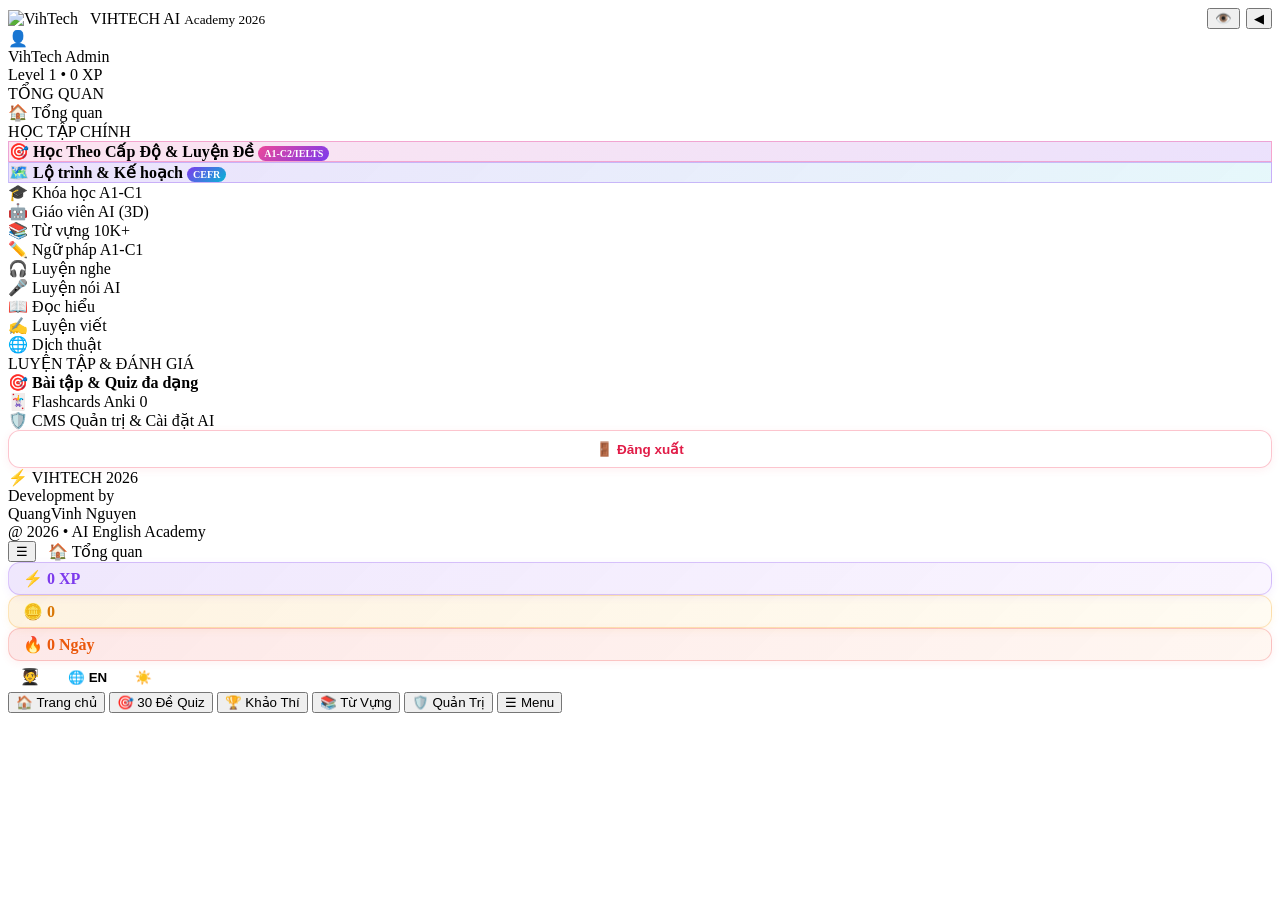
==== public/index.html @ 493a68bd "feat(ui): upgrade to MotionSites.ai luxury design system with 3D Hero, Bento Grid, and Live Voice Wa" ====
<!DOCTYPE html>
<html lang="vi">
<head>
  <meta charset="UTF-8">
  <meta name="viewport" content="width=device-width, initial-scale=1.0">
  <title>AI English Learning Platform – Học Tiếng Anh Thông Minh</title>
  <meta name="description" content="Nền tảng học tiếng Anh thông minh với AI Gemini. Luyện nói, viết, nghe, đọc cùng AI Teacher.">
  <meta name="theme-color" content="#7c3aed">
  <link rel="icon" type="image/jpeg" href="/assets/vihtech_logo.jpg?v=2026_motionsites_luxury_v29">
  <link rel="stylesheet" href="/css/main.css?v=2026_motionsites_luxury_v29">
  <!-- Three.js for 3D AI Teacher Avatar -->
  <script src="https://cdnjs.cloudflare.com/ajax/libs/three.js/r128/three.min.js"></script>
</head>
<body>

<!-- ═══════════════ AUTH PAGE ═══════════════ -->
<div id="auth-page" class="auth-page" style="display:none">
  <div class="auth-wrapper-split">
    <!-- LEFT 3D HERO SHOWCASE -->
    <div class="auth-hero-showcase">
      <div class="auth-hero-img-container">
        <img src="/assets/login_hero_3d.jpg" alt="VihTech AI English Academy 3D" class="auth-hero-img">
        <div class="auth-hero-overlay"></div>
      </div>
      <div class="auth-hero-content">
        <div class="auth-hero-badge">🎓 GLOBAL AI ENGLISH ACADEMY 2026</div>
        <h2 class="auth-hero-title">Đột Phá Ngoại Ngữ Chuẩn Quốc Tế Cùng AI</h2>
        <p class="auth-hero-sub">
          Lộ trình tinh gọn CEFR A1-C2, Cambridge, Oxford, TOEIC 900+ & IELTS 8.0+ kết hợp trí tuệ nhân tạo nhận diện giọng nói và gia sư 3D thông minh.
        </p>
        <div class="auth-feature-tags">
          <span class="auth-tag">🤖 AI 3D Tutor</span>
          <span class="auth-tag">🎙️ Realtime Voice AI</span>
          <span class="auth-tag">📊 Adaptive Learning</span>
          <span class="auth-tag">📜 Chứng Chỉ Quốc Tế</span>
        </div>
      </div>
    </div>

    <!-- RIGHT LOGIN CARD (QUICK EMAIL & ADMIN MODES) -->
    <div class="auth-card">
      <div class="auth-logo">
        <img src="/assets/vihtech_logo.jpg" alt="VihTech Logo" class="auth-logo-img">
        <h1>VIHTECH AI ACADEMY</h1>
        <p>Học Tiếng Anh Thông Minh • Chuẩn Khảo Thí Quốc Tế</p>
      </div>

      <!-- MODE 1: QUICK EMAIL LOGIN (NO REGISTRATION REQUIRED) -->
      <div id="quick-email-section">
        <div style="background: linear-gradient(135deg, rgba(168,85,247,0.15), rgba(6,182,212,0.12)); border: 1.5px solid rgba(168,85,247,0.4); border-radius: 14px; padding: 14px; margin-bottom: 18px; text-align: center;">
          <div style="font-size: 13px; font-weight: 800; color: #38bdf8; margin-bottom: 4px; display: flex; align-items: center; justify-content: center; gap: 6px;">
            <span>✨</span> VÀO HỌC NHANH BẰNG EMAIL
          </div>
          <div style="font-size: 11.5px; color: #94a3b8; line-height: 1.4;">
            Không cần đăng ký phức tạp. Hệ thống tự động nhận diện và bảo lưu tiến trình theo Email của bạn!
          </div>
        </div>

        <form id="quick-email-form" autocomplete="off">
          <div class="form-group" style="margin-bottom: 16px;">
            <label class="form-label" style="font-weight: 700; color: #e2e8f0; font-size: 13px;">📧 Nhập Email của bạn</label>
            <input type="email" id="quick-email-input" class="form-control" placeholder="Nhập địa chỉ email của bạn..." required autocomplete="off" style="background: rgba(15,23,42,0.85); border: 1.5px solid rgba(168,85,247,0.5); color: #fff; font-size: 14px; padding: 12px 14px; border-radius: 12px;">
          </div>
          
          <button type="submit" id="quick-email-btn" class="btn btn-primary btn-full btn-lg" style="font-weight: 900; font-size: 15px; padding: 13px; border-radius: 12px; background: linear-gradient(135deg, #a855f7 0%, #6366f1 50%, #06b6d4 100%); box-shadow: 0 4px 20px rgba(124,58,237,0.5); border: none; letter-spacing: 0.5px;">
            🚀 BẮT ĐẦU VÀO HỌC NGAY
          </button>
        </form>

        <div style="display: flex; align-items: center; justify-content: space-between; margin-top: 22px; padding-top: 16px; border-top: 1px dashed rgba(255,255,255,0.12); font-size: 12.5px;">
          <span style="color: #64748b;">Dành cho Ban Quản Trị?</span>
          <a id="btn-show-admin-login" style="color: #f59e0b; cursor: pointer; font-weight: 800; display: inline-flex; align-items: center; gap: 4px;">
            🛡️ Đăng nhập Quản Trị
          </a>
        </div>
      </div>

      <!-- MODE 2: ADMIN PASSWORD LOGIN -->
      <div id="admin-login-section" style="display: none;">
        <div style="background: rgba(245, 158, 11, 0.1); border: 1.5px solid rgba(245, 158, 11, 0.4); border-radius: 14px; padding: 12px 14px; margin-bottom: 16px; text-align: center;">
          <div style="font-size: 13px; font-weight: 800; color: #fbbf24; display: flex; align-items: center; justify-content: center; gap: 6px;">
            <span>🛡️</span> CỔNG QUẢN TRỊ VIÊN (CMS ADMIN)
          </div>
        </div>

        <form id="admin-login-form" autocomplete="off">
          <div class="form-group" style="margin-bottom: 12px;">
            <label class="form-label" style="font-size: 12.5px; color: #cbd5e1;">Email / Tên đăng nhập Admin</label>
            <input type="text" id="admin-login-email" class="form-control" placeholder="Nhập email hoặc username quản trị..." required autocomplete="off" style="background: rgba(15,23,42,0.85); border: 1px solid rgba(255,255,255,0.2); color: #fff; font-size: 13.5px; padding: 10px 12px; border-radius: 10px;">
          </div>
          <div class="form-group" style="margin-bottom: 16px;">
            <label class="form-label" style="font-size: 12.5px; color: #cbd5e1;">Mật khẩu Quản trị</label>
            <input type="password" id="admin-login-password" class="form-control" placeholder="Nhập mật khẩu..." required autocomplete="new-password" style="background: rgba(15,23,42,0.85); border: 1px solid rgba(255,255,255,0.2); color: #fff; font-size: 13.5px; padding: 10px 12px; border-radius: 10px;">
          </div>
          <button type="submit" id="admin-login-btn" class="btn btn-full btn-lg" style="font-weight: 900; font-size: 14px; padding: 12px; border-radius: 10px; background: linear-gradient(135deg, #f59e0b, #d97706); color: #fff; box-shadow: 0 4px 15px rgba(245,158,11,0.4); border: none;">
            🔑 Đăng Nhập Quản Trị
          </button>
        </form>

        <div style="text-align: center; margin-top: 18px; font-size: 12.5px;">
          <a id="btn-back-to-quick-login" style="color: #38bdf8; cursor: pointer; font-weight: 700;">
            ⬅️ Quay lại Chế độ Học viên Nhanh
          </a>
        </div>
      </div>
    </div>
  </div>
</div>

<!-- ═══════════════ MAIN APP ═══════════════ -->
<div id="app">

  <!-- SIDEBAR -->
  <nav class="sidebar" id="sidebar">
    <div class="sidebar-logo">
      <div style="display:flex; align-items:center; justify-content:space-between; width:100%;">
        <div style="display:flex; align-items:center; gap:12px;">
          <img src="/assets/vihtech_logo.jpg" alt="VihTech" class="sidebar-logo-img" onclick="toggleFullLogoBanner()" title="Nhấn để phóng to / thu gọn Logo">
          <div class="logo-text">
            VIHTECH AI
            <small>Academy 2026</small>
          </div>
        </div>
        <div style="display:flex; align-items:center; gap:6px;">
          <button id="toggle-logo-btn" class="btn-toggle-logo-3d" onclick="toggleFullLogoBanner()" title="Ẩn/Hiện ảnh Logo 3D">
            👁️
          </button>
          <button id="sidebar-collapse-btn" class="btn-sidebar-collapse" onclick="toggleSidebar()" title="Ẩn thanh menu">
            ◀
          </button>
        </div>
      </div>
    </div>

    <!-- FULL 3D DIRECT LOGO BANNER (TOGGLEABLE, HIDDEN BY DEFAULT) -->
    <div id="sidebar-full-logo-box" class="sidebar-full-logo-container" style="display:none; padding: 10px 14px 4px;">
      <div style="background: rgba(0, 0, 0, 0.45); border: 1.5px solid rgba(234, 179, 8, 0.6); border-radius: 14px; overflow: hidden; box-shadow: 0 6px 20px rgba(0,0,0,0.5);">
        <img src="/assets/vihtech_logo.jpg" alt="VIHTECH - Technology For A Better Future" style="width:100%; display:block; cursor:pointer; transition:transform 0.3s ease;" onclick="viewLogoModal()" title="Nhấn để xem ảnh logo gốc">
      </div>
    </div>

    <div class="sidebar-user" id="sidebar-user-link" style="cursor:pointer">
      <div class="avatar">👤</div>
      <div class="user-info">
        <div class="user-name" id="sidebar-username">VihTech Admin</div>
        <div class="user-level" id="sidebar-level">Level 1 • 0 XP</div>
        <div class="xp-bar"><div class="xp-fill" id="xp-bar-fill" style="width:0%"></div></div>
      </div>
    </div>

    <div class="nav-section">
      <div class="nav-section-title">TỔNG QUAN</div>
      <div class="nav-item active" data-view="dashboard">
        <span class="nav-icon">🏠</span> Tổng quan
      </div>
    </div>

    <div class="nav-section">
      <div class="nav-section-title">HỌC TẬP CHÍNH</div>
      <div class="nav-item" data-view="levelCurriculum" style="background: linear-gradient(135deg, rgba(236,72,153,0.15), rgba(124,58,237,0.15)); border: 1px solid rgba(236,72,153,0.4); font-weight: 700;">
        <span class="nav-icon">🎯</span> Học Theo Cấp Độ & Luyện Đề
        <span class="nav-badge" style="background:linear-gradient(135deg,#ec4899,#7c3aed);color:#fff;font-size:10px;padding:2px 6px;border-radius:10px">A1-C2/IELTS</span>
      </div>
      <div class="nav-item" data-view="learningPath" style="background: linear-gradient(135deg, rgba(124,58,237,0.15), rgba(6,182,212,0.1)); border: 1px solid rgba(124,58,237,0.3); font-weight: 700;">
        <span class="nav-icon">🗺️</span> Lộ trình & Kế hoạch
        <span class="nav-badge" style="background:linear-gradient(135deg,#7c3aed,#06b6d4);color:#fff;font-size:10px;padding:2px 6px;border-radius:10px">CEFR</span>
      </div>
      <div class="nav-item" data-view="courses">
        <span class="nav-icon">🎓</span> Khóa học A1-C1
      </div>
      <div class="nav-item" data-view="teacher">
        <span class="nav-icon">🤖</span> Giáo viên AI (3D)
      </div>
      <div class="nav-item" data-view="vocabulary">
        <span class="nav-icon">📚</span> Từ vựng 10K+
      </div>
      <div class="nav-item" data-view="grammar">
        <span class="nav-icon">✏️</span> Ngữ pháp A1-C1
      </div>
      <div class="nav-item" data-view="listening">
        <span class="nav-icon">🎧</span> Luyện nghe
      </div>
      <div class="nav-item" data-view="speaking">
        <span class="nav-icon">🎤</span> Luyện nói AI
      </div>
      <div class="nav-item" data-view="reading">
        <span class="nav-icon">📖</span> Đọc hiểu
      </div>
      <div class="nav-item" data-view="writing">
        <span class="nav-icon">✍️</span> Luyện viết
      </div>
      <div class="nav-item" data-view="translation">
        <span class="nav-icon">🌐</span> Dịch thuật
      </div>
    </div>

    <div class="nav-section">
      <div class="nav-section-title">LUYỆN TẬP & ĐÁNH GIÁ</div>
      <div class="nav-item" data-view="quiz" style="font-weight: 600;">
        <span class="nav-icon">🎯</span> Bài tập & Quiz đa dạng
      </div>
      <div class="nav-item" data-view="flashcards">
        <span class="nav-icon">🃏</span> Flashcards Anki <span class="nav-badge" id="flashcard-badge">0</span>
      </div>
      <div class="nav-item" data-view="admin">
        <span class="nav-icon">🛡️</span> CMS Quản trị & Cài đặt AI
      </div>
    </div>

    <div class="sidebar-footer">
      <button id="logout-btn" class="btn btn-ghost" style="width:100%; justify-content:flex-start; gap:8px; color:#e11d48 !important; font-weight:800; font-size:13.5px; background:rgba(255, 255, 255, 0.85); border:1.5px solid rgba(244, 63, 94, 0.3); border-radius:12px; padding:10px 14px; box-shadow:0 2px 8px rgba(244, 63, 94, 0.08); transition:all 0.2s ease;">
        🚪 Đăng xuất
      </button>
      <div class="sidebar-credit-box">
        <div class="credit-badge-glow">
          <span>⚡</span>
          <span>VIHTECH 2026</span>
        </div>
        <div class="credit-author-vip">
          <div class="author-prefix">Development by</div>
          <div class="author-name">QuangVinh Nguyen</div>
          <div class="author-year">@ 2026 • AI English Academy</div>
        </div>
      </div>
    </div>
  </nav>

  <!-- MAIN CONTENT -->
  <div class="main-content">
    <!-- TOPBAR -->
    <header class="topbar">
      <div style="display:flex; align-items:center; gap:12px;">
        <button id="sidebar-toggle-btn" class="topbar-sidebar-toggle" onclick="toggleSidebar()" title="Ẩn / Hiện Thanh Menu Bên Trái">
          ☰
        </button>
        <div class="topbar-title" id="page-title">🏠 Tổng quan</div>
      </div>
      <div class="topbar-actions">
        <div class="topbar-stat" id="topbar-xp" style="background:linear-gradient(135deg, rgba(124,58,237,0.12), rgba(168,85,247,0.06)); border:1px solid rgba(124,58,237,0.25); color:#7c3aed; font-weight:800; border-radius:12px; padding:6px 14px; box-shadow:0 2px 8px rgba(124,58,237,0.08);">⚡ 0 XP</div>
        <div class="topbar-stat" id="topbar-coins" style="background:linear-gradient(135deg, rgba(245,158,11,0.12), rgba(251,191,36,0.06)); border:1px solid rgba(245,158,11,0.25); color:#d97706; font-weight:800; border-radius:12px; padding:6px 14px; box-shadow:0 2px 8px rgba(245,158,11,0.08);">🪙 0</div>
        <div class="topbar-stat" id="topbar-streak" style="background:linear-gradient(135deg, rgba(239,68,68,0.12), rgba(249,115,22,0.06)); border:1px solid rgba(239,68,68,0.25); color:#ea580c; font-weight:800; border-radius:12px; padding:6px 14px; box-shadow:0 2px 8px rgba(239,68,68,0.08);">🔥 0 Ngày</div>
        <button class="topbar-stat btn-ghost btn-sm" onclick="navigate('profile')" title="Hồ sơ cá nhân & Kỹ năng" style="padding: 6px 12px; font-size:16px; border-radius:12px; border:1px solid var(--border); background:var(--bg-secondary); cursor: pointer;">🧑‍🎓</button>
        <button id="lang-toggle" class="topbar-stat btn-ghost btn-sm" onclick="toggleLang()" title="Đổi ngôn ngữ EN/VI" style="padding: 6px 12px; font-weight:700; border-radius:12px; border:1px solid var(--border); background:var(--bg-secondary);">🌐 EN</button>
        <button id="theme-toggle" class="topbar-stat btn-ghost btn-sm" onclick="toggleTheme()" title="Đổi giao diện Sáng/Tối" style="padding: 6px 12px; font-weight:700; border-radius:12px; border:1px solid var(--border); background:var(--bg-secondary);">☀️</button>
      </div>
    </header>

    <!-- PAGE CONTENT -->
    <main class="page-content" id="page-content">
      <!-- Views rendered here by JS -->
    </main>
  </div>

  <!-- SIDEBAR OVERLAY FOR MOBILE BACKDROP -->
  <div class="sidebar-overlay" id="sidebar-overlay" onclick="toggleSidebar()"></div>

  <!-- MOBILE BOTTOM APP BAR (SMARTPHONES NAVIGATION) -->
  <nav class="mobile-bottom-bar">
    <button class="mobile-nav-btn active" onclick="navigate('dashboard'); closeMobileSidebar();">
      <span class="icon">🏠</span>
      <span>Trang chủ</span>
    </button>
    <button class="mobile-nav-btn" onclick="navigate('quiz'); closeMobileSidebar();">
      <span class="icon">🎯</span>
      <span>30 Đề Quiz</span>
    </button>
    <button class="mobile-nav-btn" onclick="navigate('levelCurriculum'); closeMobileSidebar();">
      <span class="icon">🏆</span>
      <span>Khảo Thí</span>
    </button>
    <button class="mobile-nav-btn" onclick="navigate('vocabulary'); closeMobileSidebar();">
      <span class="icon">📚</span>
      <span>Từ Vựng</span>
    </button>
    <button class="mobile-nav-btn" onclick="navigate('admin'); closeMobileSidebar();">
      <span class="icon">🛡️</span>
      <span>Quản Trị</span>
    </button>
    <button class="mobile-nav-btn" onclick="toggleSidebar();">
      <span class="icon">☰</span>
      <span>Menu</span>
    </button>
  </nav>
</div>

<!-- GENERAL STUDY DETAIL MODAL (VOCAB, GRAMMAR, LISTENING, READING) -->
<div id="modal-study-detail" class="modal-overlay">
  <div class="modal" style="max-width:750px;">
    <div id="modal-study-body" style="padding:20px"></div>
  </div>
</div>

<!-- TOAST CONTAINER -->
<div id="toast-container"></div>

<!-- SCRIPTS -->
<script src="/js/preloaded_data.js?v=2026_motionsites_luxury_v29"></script>
<script src="/js/api.js?v=2026_motionsites_luxury_v29"></script>
<script src="/js/platform_modules.js?v=2026_motionsites_luxury_v29"></script>
<script src="/js/toeic_ielts_exam_studio.js?v=2026_motionsites_luxury_v29"></script>
<script src="/js/app.js?v=2026_motionsites_luxury_v29"></script>
</body>
</html>
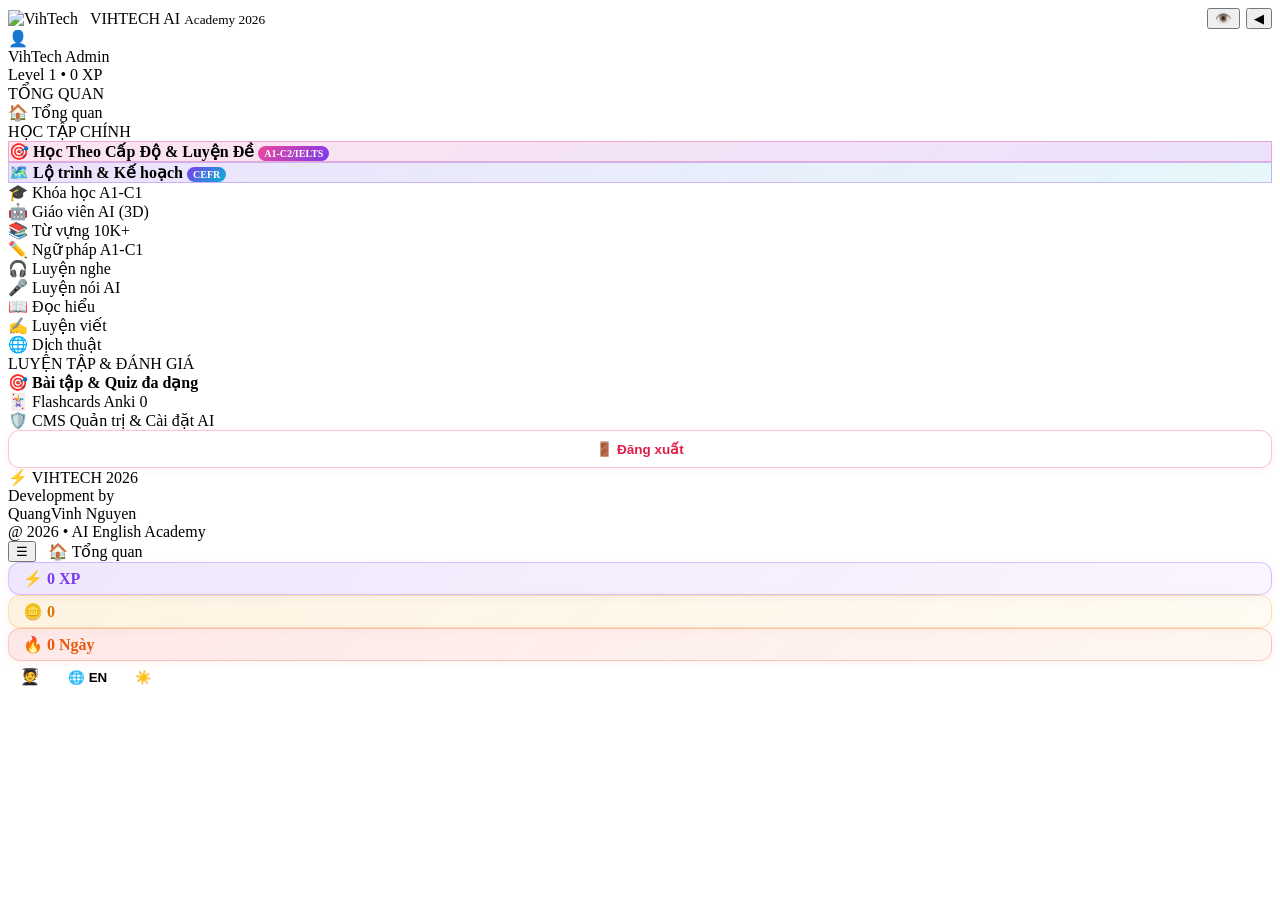
==== commit 109c3e49: "feat(full-platform): Upgrade 3D UI, Glenn Doman 3D cartoon flashcards, 50 quiz topics, and Vercel fu" ====
--- a/public/index.html
+++ b/public/index.html
@@ -6,10 +6,215 @@
   <title>AI English Learning Platform – Học Tiếng Anh Thông Minh</title>
   <meta name="description" content="Nền tảng học tiếng Anh thông minh với AI Gemini. Luyện nói, viết, nghe, đọc cùng AI Teacher.">
   <meta name="theme-color" content="#7c3aed">
-  <link rel="icon" type="image/jpeg" href="/assets/vihtech_logo.jpg?v=2026_motionsites_luxury_v29">
-  <link rel="stylesheet" href="/css/main.css?v=2026_motionsites_luxury_v29">
+  <link rel="icon" type="image/jpeg" href="/assets/vihtech_logo.jpg?v=2026_glenn_doman_v6">
+  <link rel="stylesheet" href="/css/main.css?v=2026_glenn_doman_v6">
   <!-- Three.js for 3D AI Teacher Avatar -->
   <script src="https://cdnjs.cloudflare.com/ajax/libs/three.js/r128/three.min.js"></script>
+  <style>
+    /* ═══════════════════════════════════════════════════════════════
+       CLEAN 3D TOPIC SHOWCASE CARD (100% MATCHING USER SCREENSHOT)
+       ═══════════════════════════════════════════════════════════════ */
+    .curated-topic-showcase-grid,
+    .curated-topic-grid,
+    .quiz-50-grid {
+      display: grid !important;
+      grid-template-columns: repeat(auto-fill, minmax(270px, 1fr)) !important;
+      gap: 20px !important;
+      margin-top: 16px !important;
+    }
+
+    .curated-topic-showcase-card,
+    .curated-topic-card,
+    .quiz-50-card {
+      background: #ffffff !important;
+      border: 1px solid rgba(226, 232, 240, 0.95) !important;
+      border-radius: 20px !important;
+      padding: 20px 22px !important;
+      cursor: pointer !important;
+      position: relative !important;
+      overflow: hidden !important;
+      display: flex !important;
+      flex-direction: column !important;
+      justify-content: space-between !important;
+      min-height: 180px !important;
+      box-shadow: 0 10px 25px rgba(0, 0, 0, 0.05), 0 2px 6px rgba(0, 0, 0, 0.03) !important;
+      transition: all 0.3s cubic-bezier(0.34, 1.56, 0.64, 1) !important;
+      text-align: left !important;
+    }
+
+    /* Top Gradient Accent Line */
+    .curated-topic-showcase-card::before,
+    .curated-topic-card::before,
+    .quiz-50-card::before {
+      content: '' !important;
+      position: absolute !important;
+      top: 0 !important;
+      left: 0 !important;
+      right: 0 !important;
+      height: 4px !important;
+      background: linear-gradient(90deg, #c084fc 0%, #38bdf8 100%) !important;
+      opacity: 0.95 !important;
+      transition: height 0.25s ease !important;
+    }
+
+    .curated-topic-showcase-card:hover,
+    .curated-topic-card:hover,
+    .quiz-50-card:hover {
+      transform: translateY(-5px) !important;
+      box-shadow: 0 16px 36px rgba(124, 58, 237, 0.15), 0 4px 12px rgba(0, 0, 0, 0.06) !important;
+      border-color: #c4b5fd !important;
+    }
+
+    .curated-topic-showcase-card:hover::before,
+    .curated-topic-card:hover::before,
+    .quiz-50-card:hover::before {
+      height: 5px !important;
+    }
+
+    .curated-topic-showcase-card.selected,
+    .curated-topic-card.selected,
+    .quiz-50-card.selected {
+      border: 2px solid #8b5cf6 !important;
+      box-shadow: 0 0 25px rgba(139, 92, 246, 0.25), 0 12px 30px rgba(0, 0, 0, 0.08) !important;
+    }
+
+    .topic-card-top-row,
+    .curated-topic-top,
+    .quiz-header-row {
+      display: flex !important;
+      justify-content: space-between !important;
+      align-items: center !important;
+      margin-bottom: 12px !important;
+    }
+
+    /* Left Level Pill */
+    .topic-pill-level,
+    .curated-pill-badge,
+    .quiz-icon-box {
+      background: #ede9fe !important;
+      color: #7c3aed !important;
+      font-size: 11.5px !important;
+      font-weight: 800 !important;
+      padding: 4px 12px !important;
+      border-radius: 20px !important;
+      display: inline-flex !important;
+      align-items: center !important;
+      justify-content: center !important;
+      width: auto !important;
+      height: auto !important;
+      border: none !important;
+      box-shadow: 0 1px 3px rgba(124, 58, 237, 0.1) !important;
+      text-transform: uppercase !important;
+    }
+
+    /* Right Category Pill */
+    .topic-pill-tag,
+    .curated-sphere-icon,
+    .quiz-category-tag {
+      background: #cffafe !important;
+      color: #0891b2 !important;
+      font-size: 11.5px !important;
+      font-weight: 800 !important;
+      padding: 4px 12px !important;
+      border-radius: 20px !important;
+      display: inline-flex !important;
+      align-items: center !important;
+      justify-content: center !important;
+      text-transform: lowercase !important;
+      box-shadow: 0 1px 3px rgba(6, 182, 212, 0.1) !important;
+    }
+
+    /* Title */
+    .topic-card-title,
+    .curated-topic-title,
+    .quiz-title-text {
+      font-size: 15.5px !important;
+      font-weight: 800 !important;
+      color: #0f172a !important;
+      line-height: 1.4 !important;
+      margin-bottom: 6px !important;
+      letter-spacing: -0.2px !important;
+    }
+
+    /* Description */
+    .topic-card-desc,
+    .curated-topic-desc,
+    .quiz-desc-text {
+      font-size: 12.5px !important;
+      color: #64748b !important;
+      line-height: 1.5 !important;
+      margin-bottom: 14px !important;
+      min-height: 20px !important;
+    }
+
+    /* Action Link */
+    .topic-card-action,
+    .curated-topic-action-link,
+    .quiz-action-btn {
+      font-size: 12.5px !important;
+      font-weight: 700 !important;
+      color: #7c3aed !important;
+      display: inline-flex !important;
+      align-items: center !important;
+      gap: 6px !important;
+      transition: all 0.2s ease !important;
+      background: transparent !important;
+      border: none !important;
+      padding: 0 !important;
+      box-shadow: none !important;
+      cursor: pointer !important;
+    }
+
+    .curated-topic-showcase-card:hover .topic-card-action,
+    .curated-topic-card:hover .curated-topic-action-link,
+    .quiz-50-card:hover .quiz-action-btn {
+      color: #6d28d9 !important;
+      transform: translateX(4px) !important;
+    }
+
+    /* ═══════════════════════════════════════════════════════════════
+       GLENN DOMAN 3D SMART CARTOON FLASHCARD PLAYER (2026)
+       ═══════════════════════════════════════════════════════════════ */
+    .flashcard-3d-scene {
+      perspective: 1200px !important;
+      width: 100% !important;
+      min-height: 480px !important;
+      margin: 12px 0 20px 0 !important;
+      cursor: pointer !important;
+    }
+
+    .flashcard-3d-card {
+      width: 100% !important;
+      height: 100% !important;
+      position: relative !important;
+      transform-style: preserve-3d !important;
+      transition: transform 0.6s cubic-bezier(0.34, 1.56, 0.64, 1) !important;
+      min-height: 480px !important;
+    }
+
+    .flashcard-3d-card.flipped {
+      transform: rotateY(180deg) !important;
+    }
+
+    .flashcard-side {
+      position: absolute !important;
+      width: 100% !important;
+      height: 100% !important;
+      backface-visibility: hidden !important;
+      -webkit-backface-visibility: hidden !important;
+      border-radius: 24px !important;
+      padding: 24px !important;
+      box-sizing: border-box !important;
+      display: flex !important;
+      flex-direction: column !important;
+      justify-content: space-between !important;
+      overflow: hidden !important;
+    }
+
+    .flashcard-side.back {
+      transform: rotateY(180deg) !important;
+    }
+  </style>
 </head>
 <body>
 
@@ -250,37 +455,6 @@
       <!-- Views rendered here by JS -->
     </main>
   </div>
-
-  <!-- SIDEBAR OVERLAY FOR MOBILE BACKDROP -->
-  <div class="sidebar-overlay" id="sidebar-overlay" onclick="toggleSidebar()"></div>
-
-  <!-- MOBILE BOTTOM APP BAR (SMARTPHONES NAVIGATION) -->
-  <nav class="mobile-bottom-bar">
-    <button class="mobile-nav-btn active" onclick="navigate('dashboard'); closeMobileSidebar();">
-      <span class="icon">🏠</span>
-      <span>Trang chủ</span>
-    </button>
-    <button class="mobile-nav-btn" onclick="navigate('quiz'); closeMobileSidebar();">
-      <span class="icon">🎯</span>
-      <span>30 Đề Quiz</span>
-    </button>
-    <button class="mobile-nav-btn" onclick="navigate('levelCurriculum'); closeMobileSidebar();">
-      <span class="icon">🏆</span>
-      <span>Khảo Thí</span>
-    </button>
-    <button class="mobile-nav-btn" onclick="navigate('vocabulary'); closeMobileSidebar();">
-      <span class="icon">📚</span>
-      <span>Từ Vựng</span>
-    </button>
-    <button class="mobile-nav-btn" onclick="navigate('admin'); closeMobileSidebar();">
-      <span class="icon">🛡️</span>
-      <span>Quản Trị</span>
-    </button>
-    <button class="mobile-nav-btn" onclick="toggleSidebar();">
-      <span class="icon">☰</span>
-      <span>Menu</span>
-    </button>
-  </nav>
 </div>
 
 <!-- GENERAL STUDY DETAIL MODAL (VOCAB, GRAMMAR, LISTENING, READING) -->
@@ -294,10 +468,9 @@
 <div id="toast-container"></div>
 
 <!-- SCRIPTS -->
-<script src="/js/preloaded_data.js?v=2026_motionsites_luxury_v29"></script>
-<script src="/js/api.js?v=2026_motionsites_luxury_v29"></script>
-<script src="/js/platform_modules.js?v=2026_motionsites_luxury_v29"></script>
-<script src="/js/toeic_ielts_exam_studio.js?v=2026_motionsites_luxury_v29"></script>
-<script src="/js/app.js?v=2026_motionsites_luxury_v29"></script>
+<script src="/js/api.js?v=2026_premium_ui_v2"></script>
+<script src="/js/platform_modules.js?v=2026_premium_ui_v2"></script>
+<script src="/js/toeic_ielts_exam_studio.js?v=2026_premium_ui_v2"></script>
+<script src="/js/app.js?v=2026_premium_ui_v2"></script>
 </body>
 </html>
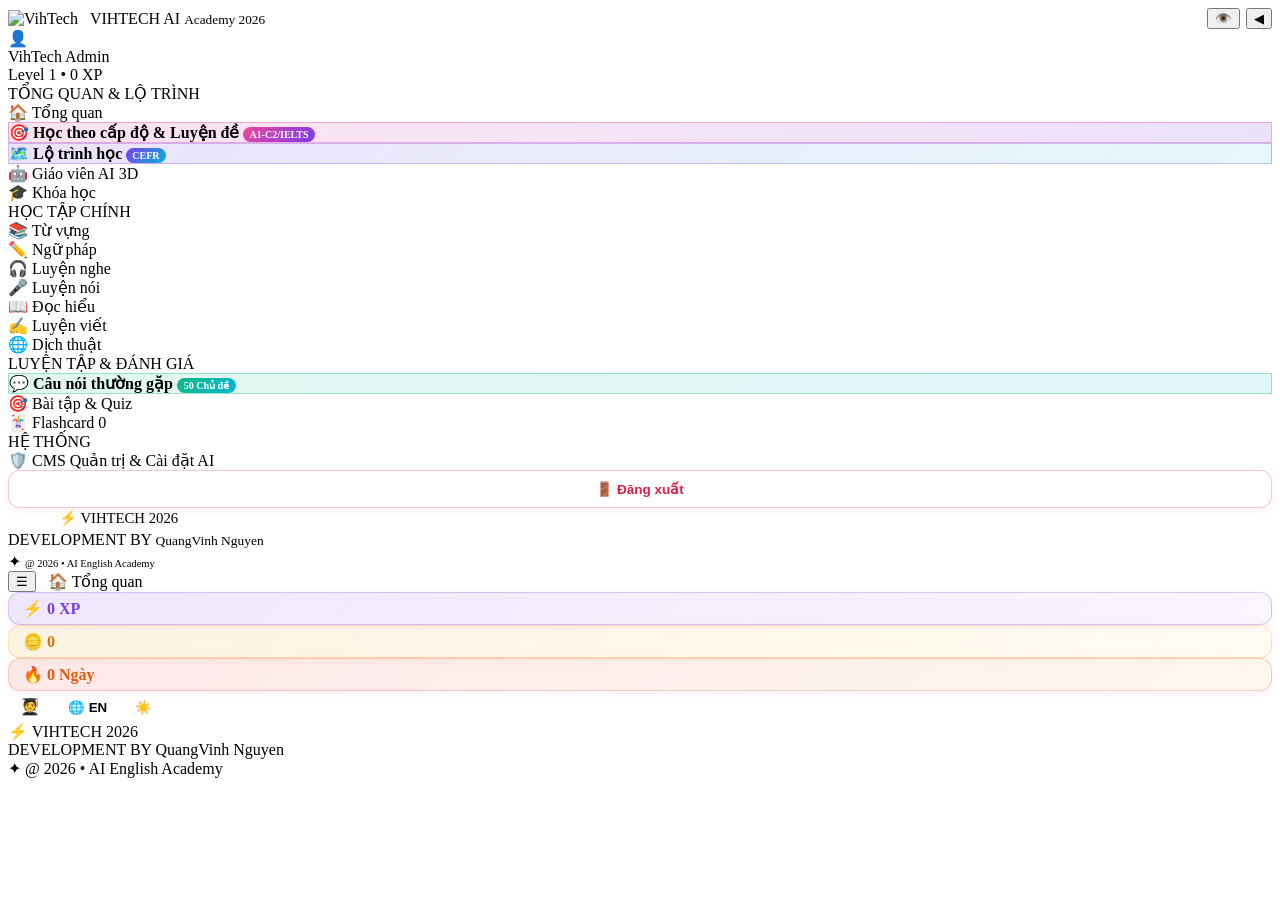
==== commit 69dfdb39: "feat(sync-4d): synchronize 100% frontend and public assets, 4D VIP banner, 50-word Glenn Doman flash" ====
--- a/public/index.html
+++ b/public/index.html
@@ -6,8 +6,8 @@
   <title>AI English Learning Platform – Học Tiếng Anh Thông Minh</title>
   <meta name="description" content="Nền tảng học tiếng Anh thông minh với AI Gemini. Luyện nói, viết, nghe, đọc cùng AI Teacher.">
   <meta name="theme-color" content="#7c3aed">
-  <link rel="icon" type="image/jpeg" href="/assets/vihtech_logo.jpg?v=2026_glenn_doman_v6">
-  <link rel="stylesheet" href="/css/main.css?v=2026_glenn_doman_v6">
+  <link rel="icon" type="image/jpeg" href="/assets/vihtech_logo.jpg?v=2026_v101_bulletproof">
+  <link rel="stylesheet" href="/css/main.css?v=2026_v103_flashcards_50">
   <!-- Three.js for 3D AI Teacher Avatar -->
   <script src="https://cdnjs.cloudflare.com/ajax/libs/three.js/r128/three.min.js"></script>
   <style>
@@ -214,98 +214,232 @@
     .flashcard-side.back {
       transform: rotateY(180deg) !important;
     }
+
+    /* ── LESSON STUDIO 8 STEPS ── */
+    .lesson-studio-steps {
+      display: flex !important;
+      background: #f8fafc !important;
+      border-bottom: 1px solid #e2e8f0 !important;
+      overflow-x: auto !important;
+      padding: 10px 16px !important;
+      gap: 8px !important;
+      scrollbar-width: thin !important;
+      align-items: center !important;
+      min-height: 54px !important;
+      flex-shrink: 0 !important;
+    }
+    .lesson-studio-steps::-webkit-scrollbar {
+      height: 4px !important;
+    }
+    .lesson-studio-steps::-webkit-scrollbar-thumb {
+      background: #cbd5e1 !important;
+      border-radius: 4px !important;
+    }
+    .lesson-step-tab {
+      display: inline-flex !important;
+      align-items: center !important;
+      gap: 6px !important;
+      padding: 8px 16px !important;
+      font-size: 13px !important;
+      font-weight: 700 !important;
+      color: #334155 !important;
+      background: #ffffff !important;
+      border: 1.5px solid #cbd5e1 !important;
+      border-radius: 20px !important;
+      cursor: pointer !important;
+      white-space: nowrap !important;
+      transition: all 0.25s ease !important;
+      display: flex !important;
+      align-items: center !important;
+      gap: 6px !important;
+      box-shadow: 0 1px 3px rgba(0, 0, 0, 0.05) !important;
+      flex-shrink: 0 !important;
+    }
+    .lesson-step-tab:hover {
+      border-color: #a855f7 !important;
+      color: #7c3aed !important;
+      transform: translateY(-1px) !important;
+    }
+    .lesson-step-tab.active {
+      color: #ffffff !important;
+      background: linear-gradient(135deg, #7c3aed 0%, #ec4899 100%) !important;
+      border-color: transparent !important;
+      box-shadow: 0 4px 14px rgba(124, 58, 237, 0.45) !important;
+      font-weight: 800 !important;
+    }
+    .lesson-step-tab.completed {
+      border-color: #10b981 !important;
+      color: #059669 !important;
+      background: rgba(16, 185, 129, 0.08) !important;
+    }
   </style>
 </head>
 <body>
 
 <!-- ═══════════════ AUTH PAGE ═══════════════ -->
 <div id="auth-page" class="auth-page" style="display:none">
-  <div class="auth-wrapper-split">
-    <!-- LEFT 3D HERO SHOWCASE -->
-    <div class="auth-hero-showcase">
-      <div class="auth-hero-img-container">
-        <img src="/assets/login_hero_3d.jpg" alt="VihTech AI English Academy 3D" class="auth-hero-img">
-        <div class="auth-hero-overlay"></div>
-      </div>
-      <div class="auth-hero-content">
-        <div class="auth-hero-badge">🎓 GLOBAL AI ENGLISH ACADEMY 2026</div>
-        <h2 class="auth-hero-title">Đột Phá Ngoại Ngữ Chuẩn Quốc Tế Cùng AI</h2>
-        <p class="auth-hero-sub">
-          Lộ trình tinh gọn CEFR A1-C2, Cambridge, Oxford, TOEIC 900+ & IELTS 8.0+ kết hợp trí tuệ nhân tạo nhận diện giọng nói và gia sư 3D thông minh.
-        </p>
-        <div class="auth-feature-tags">
-          <span class="auth-tag">🤖 AI 3D Tutor</span>
-          <span class="auth-tag">🎙️ Realtime Voice AI</span>
-          <span class="auth-tag">📊 Adaptive Learning</span>
-          <span class="auth-tag">📜 Chứng Chỉ Quốc Tế</span>
-        </div>
-      </div>
-    </div>
-
-    <!-- RIGHT LOGIN CARD (QUICK EMAIL & ADMIN MODES) -->
-    <div class="auth-card">
-      <div class="auth-logo">
-        <img src="/assets/vihtech_logo.jpg" alt="VihTech Logo" class="auth-logo-img">
-        <h1>VIHTECH AI ACADEMY</h1>
-        <p>Học Tiếng Anh Thông Minh • Chuẩn Khảo Thí Quốc Tế</p>
-      </div>
-
-      <!-- MODE 1: QUICK EMAIL LOGIN (NO REGISTRATION REQUIRED) -->
-      <div id="quick-email-section">
-        <div style="background: linear-gradient(135deg, rgba(168,85,247,0.15), rgba(6,182,212,0.12)); border: 1.5px solid rgba(168,85,247,0.4); border-radius: 14px; padding: 14px; margin-bottom: 18px; text-align: center;">
-          <div style="font-size: 13px; font-weight: 800; color: #38bdf8; margin-bottom: 4px; display: flex; align-items: center; justify-content: center; gap: 6px;">
-            <span>✨</span> VÀO HỌC NHANH BẰNG EMAIL
-          </div>
-          <div style="font-size: 11.5px; color: #94a3b8; line-height: 1.4;">
-            Không cần đăng ký phức tạp. Hệ thống tự động nhận diện và bảo lưu tiến trình theo Email của bạn!
-          </div>
-        </div>
-
-        <form id="quick-email-form" autocomplete="off">
-          <div class="form-group" style="margin-bottom: 16px;">
-            <label class="form-label" style="font-weight: 700; color: #e2e8f0; font-size: 13px;">📧 Nhập Email của bạn</label>
-            <input type="email" id="quick-email-input" class="form-control" placeholder="Nhập địa chỉ email của bạn..." required autocomplete="off" style="background: rgba(15,23,42,0.85); border: 1.5px solid rgba(168,85,247,0.5); color: #fff; font-size: 14px; padding: 12px 14px; border-radius: 12px;">
-          </div>
-          
-          <button type="submit" id="quick-email-btn" class="btn btn-primary btn-full btn-lg" style="font-weight: 900; font-size: 15px; padding: 13px; border-radius: 12px; background: linear-gradient(135deg, #a855f7 0%, #6366f1 50%, #06b6d4 100%); box-shadow: 0 4px 20px rgba(124,58,237,0.5); border: none; letter-spacing: 0.5px;">
-            🚀 BẮT ĐẦU VÀO HỌC NGAY
-          </button>
-        </form>
-
-        <div style="display: flex; align-items: center; justify-content: space-between; margin-top: 22px; padding-top: 16px; border-top: 1px dashed rgba(255,255,255,0.12); font-size: 12.5px;">
-          <span style="color: #64748b;">Dành cho Ban Quản Trị?</span>
-          <a id="btn-show-admin-login" style="color: #f59e0b; cursor: pointer; font-weight: 800; display: inline-flex; align-items: center; gap: 4px;">
-            🛡️ Đăng nhập Quản Trị
-          </a>
-        </div>
-      </div>
-
-      <!-- MODE 2: ADMIN PASSWORD LOGIN -->
-      <div id="admin-login-section" style="display: none;">
-        <div style="background: rgba(245, 158, 11, 0.1); border: 1.5px solid rgba(245, 158, 11, 0.4); border-radius: 14px; padding: 12px 14px; margin-bottom: 16px; text-align: center;">
-          <div style="font-size: 13px; font-weight: 800; color: #fbbf24; display: flex; align-items: center; justify-content: center; gap: 6px;">
-            <span>🛡️</span> CỔNG QUẢN TRỊ VIÊN (CMS ADMIN)
-          </div>
-        </div>
-
-        <form id="admin-login-form" autocomplete="off">
-          <div class="form-group" style="margin-bottom: 12px;">
-            <label class="form-label" style="font-size: 12.5px; color: #cbd5e1;">Email / Tên đăng nhập Admin</label>
-            <input type="text" id="admin-login-email" class="form-control" placeholder="Nhập email hoặc username quản trị..." required autocomplete="off" style="background: rgba(15,23,42,0.85); border: 1px solid rgba(255,255,255,0.2); color: #fff; font-size: 13.5px; padding: 10px 12px; border-radius: 10px;">
-          </div>
-          <div class="form-group" style="margin-bottom: 16px;">
-            <label class="form-label" style="font-size: 12.5px; color: #cbd5e1;">Mật khẩu Quản trị</label>
-            <input type="password" id="admin-login-password" class="form-control" placeholder="Nhập mật khẩu..." required autocomplete="new-password" style="background: rgba(15,23,42,0.85); border: 1px solid rgba(255,255,255,0.2); color: #fff; font-size: 13.5px; padding: 10px 12px; border-radius: 10px;">
-          </div>
-          <button type="submit" id="admin-login-btn" class="btn btn-full btn-lg" style="font-weight: 900; font-size: 14px; padding: 12px; border-radius: 10px; background: linear-gradient(135deg, #f59e0b, #d97706); color: #fff; box-shadow: 0 4px 15px rgba(245,158,11,0.4); border: none;">
-            🔑 Đăng Nhập Quản Trị
-          </button>
-        </form>
-
-        <div style="text-align: center; margin-top: 18px; font-size: 12.5px;">
-          <a id="btn-back-to-quick-login" style="color: #38bdf8; cursor: pointer; font-weight: 700;">
-            ⬅️ Quay lại Chế độ Học viên Nhanh
-          </a>
+  <div class="auth-container-center">
+    <div class="auth-wrapper-split">
+      <!-- LEFT 3D/4D HERO SHOWCASE -->
+      <div class="auth-hero-showcase">
+        <!-- 4D Background Ambiance -->
+        <div class="auth-hero-ambient-fx">
+          <div class="auth-hero-glow-orb orb-1"></div>
+          <div class="auth-hero-glow-orb orb-2"></div>
+        </div>
+
+        <div class="auth-hero-inner">
+          <!-- Top Badge & Header -->
+          <div class="auth-hero-header">
+            <div class="auth-hero-badge">
+              <span class="badge-dot-live"></span>
+              <span>🎓 GLOBAL AI ENGLISH ACADEMY 2026</span>
+            </div>
+            <h2 class="auth-hero-title">Đột Phá Ngoại Ngữ Chuẩn Quốc Tế Cùng AI</h2>
+          </div>
+
+          <!-- 4D Character Hologram Stage with Live Animations -->
+          <div class="auth-4d-hero-stage" id="auth-4d-hero-stage">
+            <!-- 4D Holographic Orbit Pedestal Rings -->
+            <div class="hologram-pedestal-ring ring-1"></div>
+            <div class="hologram-pedestal-ring ring-2"></div>
+
+            <!-- 4D Floating Card with the new 4D Masterpiece Image -->
+            <div class="auth-4d-card-levitate">
+              <div class="auth-4d-sheen-sweep"></div>
+              <img src="/assets/login_hero_4d.jpg" alt="4D Futuristic AI English Tutor" class="auth-hero-4d-img">
+              
+              <!-- Animated 4D Floating Holographic Micro-Badges -->
+              <div class="auth-4d-chip chip-1">
+                <span class="chip-icon">🤖</span>
+                <div class="chip-text-group">
+                  <span class="chip-title">AI Gemini 2.0</span>
+                  <span class="chip-desc">Gia sư 4D Live</span>
+                </div>
+              </div>
+
+              <div class="auth-4d-chip chip-2">
+                <span class="chip-icon">🎙️</span>
+                <div class="chip-text-group">
+                  <span class="chip-title">Realtime Voice</span>
+                  <span class="chip-desc">Chuẩn Native 100%</span>
+                </div>
+              </div>
+
+              <div class="auth-4d-chip chip-3">
+                <span class="chip-icon">⚡</span>
+                <div class="chip-text-group">
+                  <span class="chip-title">IELTS 8.0+ / TOEIC</span>
+                  <span class="chip-desc">Lộ trình đột phá</span>
+                </div>
+              </div>
+            </div>
+          </div>
+
+          <!-- Bottom Description & Feature Tags -->
+          <div class="auth-hero-footer-content">
+            <p class="auth-hero-sub">
+              Lộ trình CEFR A1-C2 chuẩn Cambridge & Oxford kết hợp trí tuệ nhân tạo nhận diện giọng nói và gia sư 4D thông minh.
+            </p>
+            <div class="auth-feature-tags">
+              <span class="auth-tag">🤖 AI 4D Tutor</span>
+              <span class="auth-tag">🎙️ Realtime Voice AI</span>
+              <span class="auth-tag">📊 Adaptive Learning</span>
+              <span class="auth-tag">📜 Chứng Chỉ Quốc Tế</span>
+            </div>
+          </div>
+        </div>
+      </div>
+
+      <!-- RIGHT LOGIN CARD (QUICK EMAIL & ADMIN MODES) -->
+      <div class="auth-card">
+        <div class="auth-logo">
+          <img src="/assets/vihtech_logo.jpg" alt="VihTech Logo" class="auth-logo-img">
+          <h1>VIHTECH AI ACADEMY</h1>
+          <p>Học Tiếng Anh Thông Minh • Chuẩn Khảo Thí Quốc Tế</p>
+        </div>
+
+        <!-- MODE 1: QUICK EMAIL LOGIN (NO REGISTRATION REQUIRED) -->
+        <div id="quick-email-section">
+          <div style="background: linear-gradient(135deg, rgba(168,85,247,0.15), rgba(6,182,212,0.12)); border: 1.5px solid rgba(168,85,247,0.4); border-radius: 14px; padding: 14px; margin-bottom: 18px; text-align: center;">
+            <div style="font-size: 13px; font-weight: 800; color: #38bdf8; margin-bottom: 4px; display: flex; align-items: center; justify-content: center; gap: 6px;">
+              <span>✨</span> VÀO HỌC NHANH BẰNG EMAIL
+            </div>
+            <div style="font-size: 11.5px; color: #94a3b8; line-height: 1.4;">
+              Không cần đăng ký phức tạp. Hệ thống tự động nhận diện và bảo lưu tiến trình theo Email của bạn!
+            </div>
+          </div>
+
+          <form id="quick-email-form" autocomplete="off">
+            <div class="form-group" style="margin-bottom: 16px;">
+              <label class="form-label" style="font-weight: 700; color: #e2e8f0; font-size: 13px;">📧 Nhập Email của bạn</label>
+              <input type="email" id="quick-email-input" class="form-control" placeholder="Nhập địa chỉ email của bạn..." required autocomplete="off" style="background: rgba(15,23,42,0.85); border: 1.5px solid rgba(168,85,247,0.5); color: #fff; font-size: 14px; padding: 12px 14px; border-radius: 12px;">
+            </div>
+            
+            <button type="submit" id="quick-email-btn" class="btn btn-primary btn-full btn-lg" style="font-weight: 900; font-size: 15px; padding: 13px; border-radius: 12px; background: linear-gradient(135deg, #a855f7 0%, #6366f1 50%, #06b6d4 100%); box-shadow: 0 4px 20px rgba(124,58,237,0.5); border: none; letter-spacing: 0.5px;">
+              🚀 BẮT ĐẦU VÀO HỌC NGAY
+            </button>
+          </form>
+
+          <div style="display: flex; align-items: center; justify-content: space-between; margin-top: 22px; padding-top: 16px; border-top: 1px dashed rgba(255,255,255,0.12); font-size: 12.5px;">
+            <span style="color: #64748b;">Dành cho Ban Quản Trị?</span>
+            <a id="btn-show-admin-login" style="color: #f59e0b; cursor: pointer; font-weight: 800; display: inline-flex; align-items: center; gap: 4px;">
+              🛡️ Đăng nhập Quản Trị
+            </a>
+          </div>
+        </div>
+
+        <!-- MODE 2: ADMIN PASSWORD LOGIN -->
+        <div id="admin-login-section" style="display: none;">
+          <div style="background: rgba(245, 158, 11, 0.1); border: 1.5px solid rgba(245, 158, 11, 0.4); border-radius: 14px; padding: 12px 14px; margin-bottom: 16px; text-align: center;">
+            <div style="font-size: 13px; font-weight: 800; color: #fbbf24; display: flex; align-items: center; justify-content: center; gap: 6px;">
+              <span>🛡️</span> CỔNG QUẢN TRỊ VIÊN (CMS ADMIN)
+            </div>
+          </div>
+
+          <form id="admin-login-form" autocomplete="off">
+            <div class="form-group" style="margin-bottom: 12px;">
+              <label class="form-label" style="font-size: 12.5px; color: #cbd5e1;">Email / Tên đăng nhập Admin</label>
+              <input type="text" id="admin-login-email" class="form-control" placeholder="Nhập email hoặc username quản trị..." required autocomplete="off" style="background: rgba(15,23,42,0.85); border: 1px solid rgba(255,255,255,0.2); color: #fff; font-size: 13.5px; padding: 10px 12px; border-radius: 10px;">
+            </div>
+            <div class="form-group" style="margin-bottom: 16px;">
+              <label class="form-label" style="font-size: 12.5px; color: #cbd5e1;">Mật khẩu Quản trị</label>
+              <input type="password" id="admin-login-password" class="form-control" placeholder="Nhập mật khẩu..." required autocomplete="new-password" style="background: rgba(15,23,42,0.85); border: 1px solid rgba(255,255,255,0.2); color: #fff; font-size: 13.5px; padding: 10px 12px; border-radius: 10px;">
+            </div>
+            <button type="submit" id="admin-login-btn" class="btn btn-full btn-lg" style="font-weight: 900; font-size: 14px; padding: 12px; border-radius: 10px; background: linear-gradient(135deg, #f59e0b, #d97706); color: #fff; box-shadow: 0 4px 15px rgba(245,158,11,0.4); border: none;">
+              🔑 Đăng Nhập Quản Trị
+            </button>
+          </form>
+
+          <div style="text-align: center; margin-top: 18px; font-size: 12.5px;">
+            <a id="btn-back-to-quick-login" style="color: #38bdf8; cursor: pointer; font-weight: 700;">
+              ⬅️ Quay lại Chế độ Học viên Nhanh
+            </a>
+          </div>
+        </div>
+      </div>
+    </div>
+
+    <!-- 4D HORIZONTAL CREDIT BANNER (OUTSIDE LOGIN SCREEN) -->
+    <div class="auth-footer-4d-wrapper">
+      <div class="vihtech-credit-4d-banner">
+        <div class="vihtech-4d-ambient-glow"></div>
+        <div class="vihtech-4d-light-sweep"></div>
+        <div class="vihtech-4d-content-row">
+          <div class="vihtech-4d-badge">
+            <span class="vihtech-4d-badge-icon">⚡</span>
+            <span class="vihtech-4d-badge-text">VIHTECH 2026</span>
+          </div>
+          <div class="vihtech-4d-sep"></div>
+          <div class="vihtech-4d-author-block">
+            <span class="vihtech-4d-by">DEVELOPMENT BY</span>
+            <span class="vihtech-4d-name">QuangVinh Nguyen</span>
+          </div>
+          <div class="vihtech-4d-sep"></div>
+          <div class="vihtech-4d-meta-block">
+            <span class="vihtech-4d-meta-sparkle">✦</span>
+            <span class="vihtech-4d-meta-text">@ 2026 • AI English Academy</span>
+          </div>
         </div>
       </div>
     </div>
@@ -354,39 +488,39 @@
     </div>
 
     <div class="nav-section">
-      <div class="nav-section-title">TỔNG QUAN</div>
+      <div class="nav-section-title">TỔNG QUAN & LỘ TRÌNH</div>
       <div class="nav-item active" data-view="dashboard">
         <span class="nav-icon">🏠</span> Tổng quan
       </div>
+      <div class="nav-item" data-view="levelCurriculum" style="background: linear-gradient(135deg, rgba(236,72,153,0.15), rgba(124,58,237,0.15)); border: 1px solid rgba(236,72,153,0.4); font-weight: 700;">
+        <span class="nav-icon">🎯</span> Học theo cấp độ & Luyện đề
+        <span class="nav-badge" style="background:linear-gradient(135deg,#ec4899,#7c3aed);color:#fff;font-size:10px;padding:2px 6px;border-radius:10px">A1-C2/IELTS</span>
+      </div>
+      <div class="nav-item" data-view="learningPath" style="background: linear-gradient(135deg, rgba(124,58,237,0.15), rgba(6,182,212,0.1)); border: 1px solid rgba(124,58,237,0.3); font-weight: 700;">
+        <span class="nav-icon">🗺️</span> Lộ trình học
+        <span class="nav-badge" style="background:linear-gradient(135deg,#7c3aed,#06b6d4);color:#fff;font-size:10px;padding:2px 6px;border-radius:10px">CEFR</span>
+      </div>
+      <div class="nav-item" data-view="teacher">
+        <span class="nav-icon">🤖</span> Giáo viên AI 3D
+      </div>
+      <div class="nav-item" data-view="courses">
+        <span class="nav-icon">🎓</span> Khóa học
+      </div>
     </div>
 
     <div class="nav-section">
       <div class="nav-section-title">HỌC TẬP CHÍNH</div>
-      <div class="nav-item" data-view="levelCurriculum" style="background: linear-gradient(135deg, rgba(236,72,153,0.15), rgba(124,58,237,0.15)); border: 1px solid rgba(236,72,153,0.4); font-weight: 700;">
-        <span class="nav-icon">🎯</span> Học Theo Cấp Độ & Luyện Đề
-        <span class="nav-badge" style="background:linear-gradient(135deg,#ec4899,#7c3aed);color:#fff;font-size:10px;padding:2px 6px;border-radius:10px">A1-C2/IELTS</span>
-      </div>
-      <div class="nav-item" data-view="learningPath" style="background: linear-gradient(135deg, rgba(124,58,237,0.15), rgba(6,182,212,0.1)); border: 1px solid rgba(124,58,237,0.3); font-weight: 700;">
-        <span class="nav-icon">🗺️</span> Lộ trình & Kế hoạch
-        <span class="nav-badge" style="background:linear-gradient(135deg,#7c3aed,#06b6d4);color:#fff;font-size:10px;padding:2px 6px;border-radius:10px">CEFR</span>
-      </div>
-      <div class="nav-item" data-view="courses">
-        <span class="nav-icon">🎓</span> Khóa học A1-C1
-      </div>
-      <div class="nav-item" data-view="teacher">
-        <span class="nav-icon">🤖</span> Giáo viên AI (3D)
-      </div>
       <div class="nav-item" data-view="vocabulary">
-        <span class="nav-icon">📚</span> Từ vựng 10K+
+        <span class="nav-icon">📚</span> Từ vựng
       </div>
       <div class="nav-item" data-view="grammar">
-        <span class="nav-icon">✏️</span> Ngữ pháp A1-C1
+        <span class="nav-icon">✏️</span> Ngữ pháp
       </div>
       <div class="nav-item" data-view="listening">
         <span class="nav-icon">🎧</span> Luyện nghe
       </div>
       <div class="nav-item" data-view="speaking">
-        <span class="nav-icon">🎤</span> Luyện nói AI
+        <span class="nav-icon">🎤</span> Luyện nói
       </div>
       <div class="nav-item" data-view="reading">
         <span class="nav-icon">📖</span> Đọc hiểu
@@ -401,12 +535,20 @@
 
     <div class="nav-section">
       <div class="nav-section-title">LUYỆN TẬP & ĐÁNH GIÁ</div>
-      <div class="nav-item" data-view="quiz" style="font-weight: 600;">
-        <span class="nav-icon">🎯</span> Bài tập & Quiz đa dạng
+      <div class="nav-item" data-view="commonPhrases" style="background: linear-gradient(135deg, rgba(16,185,129,0.12), rgba(6,182,212,0.12)); border: 1px solid rgba(16,185,129,0.35); font-weight: 700;">
+        <span class="nav-icon">💬</span> Câu nói thường gặp
+        <span class="nav-badge" style="background:linear-gradient(135deg,#10b981,#06b6d4);color:#fff;font-size:10px;padding:2px 7px;border-radius:10px;font-weight:800;">50 Chủ đề</span>
+      </div>
+      <div class="nav-item" data-view="quiz">
+        <span class="nav-icon">🎯</span> Bài tập & Quiz
       </div>
       <div class="nav-item" data-view="flashcards">
-        <span class="nav-icon">🃏</span> Flashcards Anki <span class="nav-badge" id="flashcard-badge">0</span>
-      </div>
+        <span class="nav-icon">🃏</span> Flashcard <span class="nav-badge" id="flashcard-badge">0</span>
+      </div>
+    </div>
+
+    <div class="nav-section">
+      <div class="nav-section-title">HỆ THỐNG</div>
       <div class="nav-item" data-view="admin">
         <span class="nav-icon">🛡️</span> CMS Quản trị & Cài đặt AI
       </div>
@@ -416,15 +558,18 @@
       <button id="logout-btn" class="btn btn-ghost" style="width:100%; justify-content:flex-start; gap:8px; color:#e11d48 !important; font-weight:800; font-size:13.5px; background:rgba(255, 255, 255, 0.85); border:1.5px solid rgba(244, 63, 94, 0.3); border-radius:12px; padding:10px 14px; box-shadow:0 2px 8px rgba(244, 63, 94, 0.08); transition:all 0.2s ease;">
         🚪 Đăng xuất
       </button>
-      <div class="sidebar-credit-box">
-        <div class="credit-badge-glow">
-          <span>⚡</span>
-          <span>VIHTECH 2026</span>
-        </div>
-        <div class="credit-author-vip">
-          <div class="author-prefix">Development by</div>
-          <div class="author-name">QuangVinh Nguyen</div>
-          <div class="author-year">@ 2026 • AI English Academy</div>
+      <div class="sidebar-credit-box vihtech-4d-sidebar-box">
+        <div class="vihtech-4d-badge" style="transform: scale(0.92); margin-bottom: 4px;">
+          <span class="vihtech-4d-badge-icon">⚡</span>
+          <span class="vihtech-4d-badge-text">VIHTECH 2026</span>
+        </div>
+        <div class="vihtech-4d-author-block" style="margin-top: 4px;">
+          <span class="vihtech-4d-by">DEVELOPMENT BY</span>
+          <span class="vihtech-4d-name" style="font-size: 13.5px;">QuangVinh Nguyen</span>
+        </div>
+        <div class="vihtech-4d-meta-block" style="margin-top: 3px;">
+          <span class="vihtech-4d-meta-sparkle">✦</span>
+          <span class="vihtech-4d-meta-text" style="font-size: 10.5px;">@ 2026 • AI English Academy</span>
         </div>
       </div>
     </div>
@@ -454,6 +599,30 @@
     <main class="page-content" id="page-content">
       <!-- Views rendered here by JS -->
     </main>
+
+    <!-- 4D HORIZONTAL CREDIT BANNER (MAIN APP BOTTOM CENTER) -->
+    <footer class="app-global-footer-4d">
+      <div class="vihtech-credit-4d-banner">
+        <div class="vihtech-4d-ambient-glow"></div>
+        <div class="vihtech-4d-light-sweep"></div>
+        <div class="vihtech-4d-content-row">
+          <div class="vihtech-4d-badge">
+            <span class="vihtech-4d-badge-icon">⚡</span>
+            <span class="vihtech-4d-badge-text">VIHTECH 2026</span>
+          </div>
+          <div class="vihtech-4d-sep"></div>
+          <div class="vihtech-4d-author-block">
+            <span class="vihtech-4d-by">DEVELOPMENT BY</span>
+            <span class="vihtech-4d-name">QuangVinh Nguyen</span>
+          </div>
+          <div class="vihtech-4d-sep"></div>
+          <div class="vihtech-4d-meta-block">
+            <span class="vihtech-4d-meta-sparkle">✦</span>
+            <span class="vihtech-4d-meta-text">@ 2026 • AI English Academy</span>
+          </div>
+        </div>
+      </div>
+    </footer>
   </div>
 </div>
 
@@ -468,9 +637,10 @@
 <div id="toast-container"></div>
 
 <!-- SCRIPTS -->
-<script src="/js/api.js?v=2026_premium_ui_v2"></script>
-<script src="/js/platform_modules.js?v=2026_premium_ui_v2"></script>
-<script src="/js/toeic_ielts_exam_studio.js?v=2026_premium_ui_v2"></script>
-<script src="/js/app.js?v=2026_premium_ui_v2"></script>
+<script src="/js/standalone_data.js?v=2026_v103_flashcards_50"></script>
+<script src="/js/api.js?v=2026_v103_flashcards_50"></script>
+<script src="/js/platform_modules.js?v=2026_v103_flashcards_50"></script>
+<script src="/js/toeic_ielts_exam_studio.js?v=2026_v103_flashcards_50"></script>
+<script src="/js/app.js?v=2026_v103_flashcards_50"></script>
 </body>
 </html>
